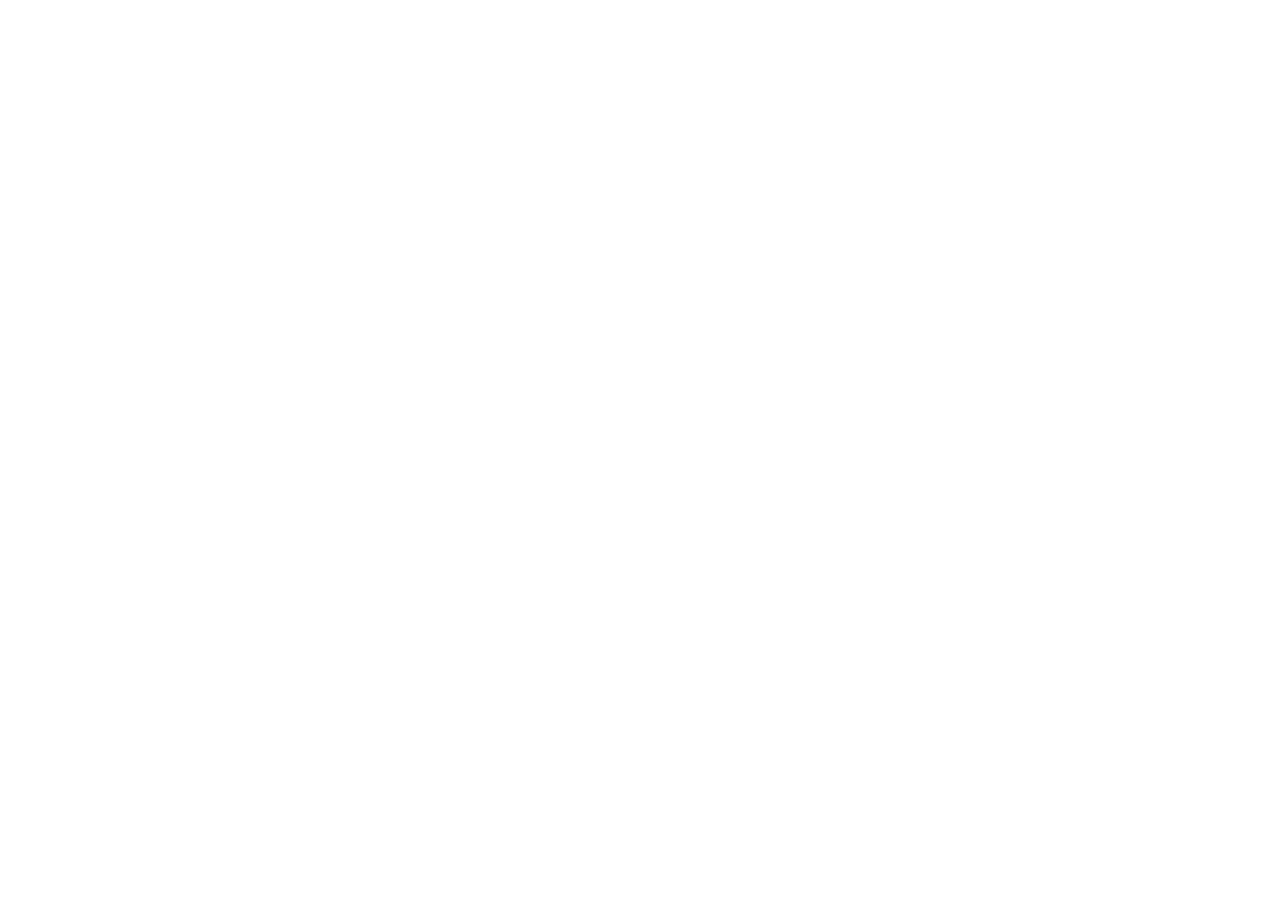
==== login.html @ 0737e5d2 "init project" ====
<!DOCTYPE html>
<html lang="en">
<head>
    <meta charset="UTF-8">
    <meta http-equiv="X-UA-Compatible" content="IE=edge">
    <meta name="viewport" content="width=S, initial-scale=1.0">
    <title>Document</title>
</head>
<body>
    
</body>
</html>
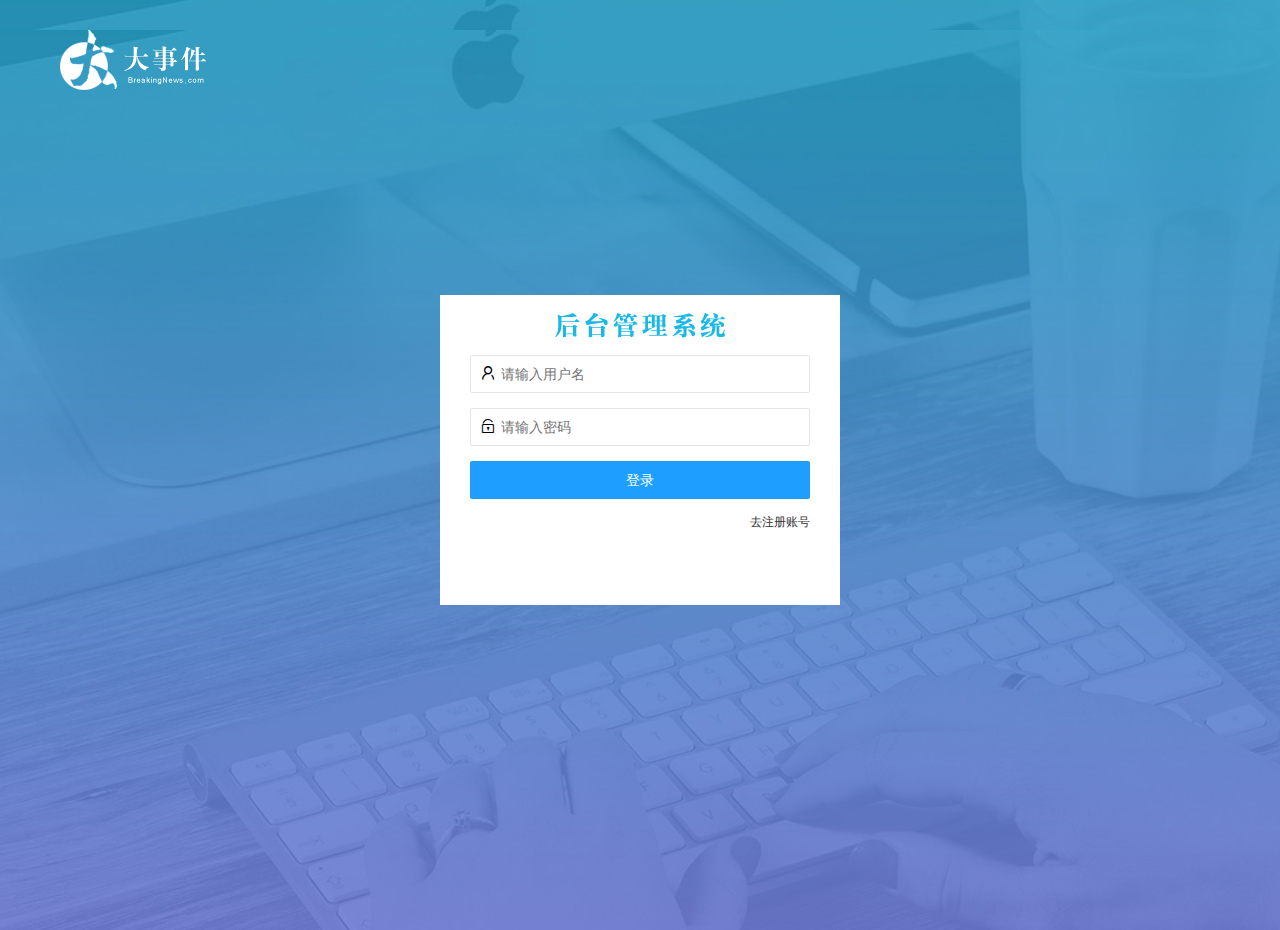
==== commit f4c2a663: "完成了登录和注册功能的开发" ====
--- a/login.html
+++ b/login.html
@@ -1,12 +1,101 @@
 <!DOCTYPE html>
 <html lang="en">
+
 <head>
     <meta charset="UTF-8">
     <meta http-equiv="X-UA-Compatible" content="IE=edge">
-    <meta name="viewport" content="width=S, initial-scale=1.0">
-    <title>Document</title>
+    <meta name="viewport" content="width=device-width, initial-scale=1.0">
+    <title>大事件-登录/注册</title>
+    <!-- 导入 layui 库 -->
+    <link rel="stylesheet" href="./assets/lib/layui/css/layui.css">
+    <link rel="stylesheet" href="./assets/css/login.css">
 </head>
+
 <body>
-    
+    <!-- logo 区域 -->
+    <div class="login">
+        <img src="./assets/images/logo.png">
+    </div>
+
+    <!-- 登录注册区域 -->
+    <div class="loginAndRegBox">
+        <div class="title-box"></div>
+        <!-- 登录 -->
+        <div class="login-box">
+            <form class="layui-form" id="form_login">
+
+                <!-- 用户名 -->
+                <div class="layui-form-item">
+                    <i class="layui-icon layui-icon-username"></i>   
+                    <input type="text" name="username" required lay-verify="required" placeholder="请输入用户名"
+                        autocomplete="off" class="layui-input">
+                </div>
+
+                <!-- 密码 -->
+                <div class="layui-form-item">
+                    <i class="layui-icon layui-icon-password"></i>   
+                    <input type="password" name="password" required lay-verify="required|pwd" placeholder="请输入密码"
+                        autocomplete="off" class="layui-input">
+                </div>
+
+                <!-- 按钮 -->
+                <div class="layui-form-item">
+                    <button class="layui-btn layui-btn-fluid layui-btn-normal" lay-submit>登录</button>
+                </div>
+
+                <div class="layui-form-item links">
+                    <a href="javascript:;" id="link_reg">去注册账号</a>
+                </div>
+            </form>
+
+        </div>
+        <!-- 注册 -->
+        <div class="reg-box">
+            <form class="layui-form" id="form_reg">
+
+                <!-- 用户名 -->
+                <div class="layui-form-item">
+                    <i class="layui-icon layui-icon-username"></i>   
+                    <input type="text" name="username" required lay-verify="required" placeholder="请输入用户名"
+                        autocomplete="off" class="layui-input">
+                </div>
+
+                <!-- 密码 -->
+                <div class="layui-form-item">
+                    <i class="layui-icon layui-icon-password"></i>   
+                    <input type="password" name="password" required lay-verify="required|pwd" placeholder="请输入密码"
+                        autocomplete="off" class="layui-input">
+                </div>
+
+                <!-- 再次确认密码 -->
+                <div class="layui-form-item">
+                    <i class="layui-icon layui-icon-password"></i>   
+                    <input type="password" name="repassword" required lay-verify="required|pwd|repwd" placeholder="再次确认密码"
+                        autocomplete="off" class="layui-input">
+                </div>
+
+                <!-- 按钮 -->
+                <div class="layui-form-item">
+                    <button class="layui-btn layui-btn-fluid layui-btn-normal" lay-submit>注册</button>
+                </div>
+
+                <div class="layui-form-item links">
+                    <a href="javascript:;" id="link_login">去登录</a>
+                </div>
+            </form>
+            
+
+            
+        </div>
+    </div>
+
+    <!-- 导入 layui.js -->
+    <script src="./assets/lib/layui/layui.all.js"></script>
+    <!-- 导入 jquery -->
+    <script src="./assets/lib/jquery.js"></script>
+    <script src="./assets/js/baseAPI.js"></script>
+    <!-- 导入 login.js -->
+    <script src="./assets/js/login.js"></script>
 </body>
+
 </html>--- a/assets/lib/layui/css/layui.css
+++ b/assets/lib/layui/css/layui.css
@@ -0,0 +1,2 @@
+/** layui-v2.5.5 MIT License By https://www.layui.com */
+ .layui-inline,img{display:inline-block;vertical-align:middle}h1,h2,h3,h4,h5,h6{font-weight:400}.layui-edge,.layui-header,.layui-inline,.layui-main{position:relative}.layui-body,.layui-edge,.layui-elip{overflow:hidden}.layui-btn,.layui-edge,.layui-inline,img{vertical-align:middle}.layui-btn,.layui-disabled,.layui-icon,.layui-unselect{-moz-user-select:none;-webkit-user-select:none;-ms-user-select:none}.layui-elip,.layui-form-checkbox span,.layui-form-pane .layui-form-label{text-overflow:ellipsis;white-space:nowrap}.layui-breadcrumb,.layui-tree-btnGroup{visibility:hidden}blockquote,body,button,dd,div,dl,dt,form,h1,h2,h3,h4,h5,h6,input,li,ol,p,pre,td,textarea,th,ul{margin:0;padding:0;-webkit-tap-highlight-color:rgba(0,0,0,0)}a:active,a:hover{outline:0}img{border:none}li{list-style:none}table{border-collapse:collapse;border-spacing:0}h4,h5,h6{font-size:100%}button,input,optgroup,option,select,textarea{font-family:inherit;font-size:inherit;font-style:inherit;font-weight:inherit;outline:0}pre{white-space:pre-wrap;white-space:-moz-pre-wrap;white-space:-pre-wrap;white-space:-o-pre-wrap;word-wrap:break-word}body{line-height:24px;font:14px Helvetica Neue,Helvetica,PingFang SC,Tahoma,Arial,sans-serif}hr{height:1px;margin:10px 0;border:0;clear:both}a{color:#333;text-decoration:none}a:hover{color:#777}a cite{font-style:normal;*cursor:pointer}.layui-border-box,.layui-border-box *{box-sizing:border-box}.layui-box,.layui-box *{box-sizing:content-box}.layui-clear{clear:both;*zoom:1}.layui-clear:after{content:'\20';clear:both;*zoom:1;display:block;height:0}.layui-inline{*display:inline;*zoom:1}.layui-edge{display:inline-block;width:0;height:0;border-width:6px;border-style:dashed;border-color:transparent}.layui-edge-top{top:-4px;border-bottom-color:#999;border-bottom-style:solid}.layui-edge-right{border-left-color:#999;border-left-style:solid}.layui-edge-bottom{top:2px;border-top-color:#999;border-top-style:solid}.layui-edge-left{border-right-color:#999;border-right-style:solid}.layui-disabled,.layui-disabled:hover{color:#d2d2d2!important;cursor:not-allowed!important}.layui-circle{border-radius:100%}.layui-show{display:block!important}.layui-hide{display:none!important}@font-face{font-family:layui-icon;src:url(../font/iconfont.eot?v=250);src:url(../font/iconfont.eot?v=250#iefix) format('embedded-opentype'),url(../font/iconfont.woff2?v=250) format('woff2'),url(../font/iconfont.woff?v=250) format('woff'),url(../font/iconfont.ttf?v=250) format('truetype'),url(../font/iconfont.svg?v=250#layui-icon) format('svg')}.layui-icon{font-family:layui-icon!important;font-size:16px;font-style:normal;-webkit-font-smoothing:antialiased;-moz-osx-font-smoothing:grayscale}.layui-icon-reply-fill:before{content:"\e611"}.layui-icon-set-fill:before{content:"\e614"}.layui-icon-menu-fill:before{content:"\e60f"}.layui-icon-search:before{content:"\e615"}.layui-icon-share:before{content:"\e641"}.layui-icon-set-sm:before{content:"\e620"}.layui-icon-engine:before{content:"\e628"}.layui-icon-close:before{content:"\1006"}.layui-icon-close-fill:before{content:"\1007"}.layui-icon-chart-screen:before{content:"\e629"}.layui-icon-star:before{content:"\e600"}.layui-icon-circle-dot:before{content:"\e617"}.layui-icon-chat:before{content:"\e606"}.layui-icon-release:before{content:"\e609"}.layui-icon-list:before{content:"\e60a"}.layui-icon-chart:before{content:"\e62c"}.layui-icon-ok-circle:before{content:"\1005"}.layui-icon-layim-theme:before{content:"\e61b"}.layui-icon-table:before{content:"\e62d"}.layui-icon-right:before{content:"\e602"}.layui-icon-left:before{content:"\e603"}.layui-icon-cart-simple:before{content:"\e698"}.layui-icon-face-cry:before{content:"\e69c"}.layui-icon-face-smile:before{content:"\e6af"}.layui-icon-survey:before{content:"\e6b2"}.layui-icon-tree:before{content:"\e62e"}.layui-icon-upload-circle:before{content:"\e62f"}.layui-icon-add-circle:before{content:"\e61f"}.layui-icon-download-circle:before{content:"\e601"}.layui-icon-templeate-1:before{content:"\e630"}.layui-icon-util:before{content:"\e631"}.layui-icon-face-surprised:before{content:"\e664"}.layui-icon-edit:before{content:"\e642"}.layui-icon-speaker:before{content:"\e645"}.layui-icon-down:before{content:"\e61a"}.layui-icon-file:before{content:"\e621"}.layui-icon-layouts:before{content:"\e632"}.layui-icon-rate-half:before{content:"\e6c9"}.layui-icon-add-circle-fine:before{content:"\e608"}.layui-icon-prev-circle:before{content:"\e633"}.layui-icon-read:before{content:"\e705"}.layui-icon-404:before{content:"\e61c"}.layui-icon-carousel:before{content:"\e634"}.layui-icon-help:before{content:"\e607"}.layui-icon-code-circle:before{content:"\e635"}.layui-icon-water:before{content:"\e636"}.layui-icon-username:before{content:"\e66f"}.layui-icon-find-fill:before{content:"\e670"}.layui-icon-about:before{content:"\e60b"}.layui-icon-location:before{content:"\e715"}.layui-icon-up:before{content:"\e619"}.layui-icon-pause:before{content:"\e651"}.layui-icon-date:before{content:"\e637"}.layui-icon-layim-uploadfile:before{content:"\e61d"}.layui-icon-delete:before{content:"\e640"}.layui-icon-play:before{content:"\e652"}.layui-icon-top:before{content:"\e604"}.layui-icon-friends:before{content:"\e612"}.layui-icon-refresh-3:before{content:"\e9aa"}.layui-icon-ok:before{content:"\e605"}.layui-icon-layer:before{content:"\e638"}.layui-icon-face-smile-fine:before{content:"\e60c"}.layui-icon-dollar:before{content:"\e659"}.layui-icon-group:before{content:"\e613"}.layui-icon-layim-download:before{content:"\e61e"}.layui-icon-picture-fine:before{content:"\e60d"}.layui-icon-link:before{content:"\e64c"}.layui-icon-diamond:before{content:"\e735"}.layui-icon-log:before{content:"\e60e"}.layui-icon-rate-solid:before{content:"\e67a"}.layui-icon-fonts-del:before{content:"\e64f"}.layui-icon-unlink:before{content:"\e64d"}.layui-icon-fonts-clear:before{content:"\e639"}.layui-icon-triangle-r:before{content:"\e623"}.layui-icon-circle:before{content:"\e63f"}.layui-icon-radio:before{content:"\e643"}.layui-icon-align-center:before{content:"\e647"}.layui-icon-align-right:before{content:"\e648"}.layui-icon-align-left:before{content:"\e649"}.layui-icon-loading-1:before{content:"\e63e"}.layui-icon-return:before{content:"\e65c"}.layui-icon-fonts-strong:before{content:"\e62b"}.layui-icon-upload:before{content:"\e67c"}.layui-icon-dialogue:before{content:"\e63a"}.layui-icon-video:before{content:"\e6ed"}.layui-icon-headset:before{content:"\e6fc"}.layui-icon-cellphone-fine:before{content:"\e63b"}.layui-icon-add-1:before{content:"\e654"}.layui-icon-face-smile-b:before{content:"\e650"}.layui-icon-fonts-html:before{content:"\e64b"}.layui-icon-form:before{content:"\e63c"}.layui-icon-cart:before{content:"\e657"}.layui-icon-camera-fill:before{content:"\e65d"}.layui-icon-tabs:before{content:"\e62a"}.layui-icon-fonts-code:before{content:"\e64e"}.layui-icon-fire:before{content:"\e756"}.layui-icon-set:before{content:"\e716"}.layui-icon-fonts-u:before{content:"\e646"}.layui-icon-triangle-d:before{content:"\e625"}.layui-icon-tips:before{content:"\e702"}.layui-icon-picture:before{content:"\e64a"}.layui-icon-more-vertical:before{content:"\e671"}.layui-icon-flag:before{content:"\e66c"}.layui-icon-loading:before{content:"\e63d"}.layui-icon-fonts-i:before{content:"\e644"}.layui-icon-refresh-1:before{content:"\e666"}.layui-icon-rmb:before{content:"\e65e"}.layui-icon-home:before{content:"\e68e"}.layui-icon-user:before{content:"\e770"}.layui-icon-notice:before{content:"\e667"}.layui-icon-login-weibo:before{content:"\e675"}.layui-icon-voice:before{content:"\e688"}.layui-icon-upload-drag:before{content:"\e681"}.layui-icon-login-qq:before{content:"\e676"}.layui-icon-snowflake:before{content:"\e6b1"}.layui-icon-file-b:before{content:"\e655"}.layui-icon-template:before{content:"\e663"}.layui-icon-auz:before{content:"\e672"}.layui-icon-console:before{content:"\e665"}.layui-icon-app:before{content:"\e653"}.layui-icon-prev:before{content:"\e65a"}.layui-icon-website:before{content:"\e7ae"}.layui-icon-next:before{content:"\e65b"}.layui-icon-component:before{content:"\e857"}.layui-icon-more:before{content:"\e65f"}.layui-icon-login-wechat:before{content:"\e677"}.layui-icon-shrink-right:before{content:"\e668"}.layui-icon-spread-left:before{content:"\e66b"}.layui-icon-camera:before{content:"\e660"}.layui-icon-note:before{content:"\e66e"}.layui-icon-refresh:before{content:"\e669"}.layui-icon-female:before{content:"\e661"}.layui-icon-male:before{content:"\e662"}.layui-icon-password:before{content:"\e673"}.layui-icon-senior:before{content:"\e674"}.layui-icon-theme:before{content:"\e66a"}.layui-icon-tread:before{content:"\e6c5"}.layui-icon-praise:before{content:"\e6c6"}.layui-icon-star-fill:before{content:"\e658"}.layui-icon-rate:before{content:"\e67b"}.layui-icon-template-1:before{content:"\e656"}.layui-icon-vercode:before{content:"\e679"}.layui-icon-cellphone:before{content:"\e678"}.layui-icon-screen-full:before{content:"\e622"}.layui-icon-screen-restore:before{content:"\e758"}.layui-icon-cols:before{content:"\e610"}.layui-icon-export:before{content:"\e67d"}.layui-icon-print:before{content:"\e66d"}.layui-icon-slider:before{content:"\e714"}.layui-icon-addition:before{content:"\e624"}.layui-icon-subtraction:before{content:"\e67e"}.layui-icon-service:before{content:"\e626"}.layui-icon-transfer:before{content:"\e691"}.layui-main{width:1140px;margin:0 auto}.layui-header{z-index:1000;height:60px}.layui-header a:hover{transition:all .5s;-webkit-transition:all .5s}.layui-side{position:fixed;left:0;top:0;bottom:0;z-index:999;width:200px;overflow-x:hidden}.layui-side-scroll{position:relative;width:220px;height:100%;overflow-x:hidden}.layui-body{position:absolute;left:200px;right:0;top:0;bottom:0;z-index:998;width:auto;overflow-y:auto;box-sizing:border-box}.layui-layout-body{overflow:hidden}.layui-layout-admin .layui-header{background-color:#23262E}.layui-layout-admin .layui-side{top:60px;width:200px;overflow-x:hidden}.layui-layout-admin .layui-body{position:fixed;top:60px;bottom:44px}.layui-layout-admin .layui-main{width:auto;margin:0 15px}.layui-layout-admin .layui-footer{position:fixed;left:200px;right:0;bottom:0;height:44px;line-height:44px;padding:0 15px;background-color:#eee}.layui-layout-admin .layui-logo{position:absolute;left:0;top:0;width:200px;height:100%;line-height:60px;text-align:center;color:#009688;font-size:16px}.layui-layout-admin .layui-header .layui-nav{background:0 0}.layui-layout-left{position:absolute!important;left:200px;top:0}.layui-layout-right{position:absolute!important;right:0;top:0}.layui-container{position:relative;margin:0 auto;padding:0 15px;box-sizing:border-box}.layui-fluid{position:relative;margin:0 auto;padding:0 15px}.layui-row:after,.layui-row:before{content:'';display:block;clear:both}.layui-col-lg1,.layui-col-lg10,.layui-col-lg11,.layui-col-lg12,.layui-col-lg2,.layui-col-lg3,.layui-col-lg4,.layui-col-lg5,.layui-col-lg6,.layui-col-lg7,.layui-col-lg8,.layui-col-lg9,.layui-col-md1,.layui-col-md10,.layui-col-md11,.layui-col-md12,.layui-col-md2,.layui-col-md3,.layui-col-md4,.layui-col-md5,.layui-col-md6,.layui-col-md7,.layui-col-md8,.layui-col-md9,.layui-col-sm1,.layui-col-sm10,.layui-col-sm11,.layui-col-sm12,.layui-col-sm2,.layui-col-sm3,.layui-col-sm4,.layui-col-sm5,.layui-col-sm6,.layui-col-sm7,.layui-col-sm8,.layui-col-sm9,.layui-col-xs1,.layui-col-xs10,.layui-col-xs11,.layui-col-xs12,.layui-col-xs2,.layui-col-xs3,.layui-col-xs4,.layui-col-xs5,.layui-col-xs6,.layui-col-xs7,.layui-col-xs8,.layui-col-xs9{position:relative;display:block;box-sizing:border-box}.layui-col-xs1,.layui-col-xs10,.layui-col-xs11,.layui-col-xs12,.layui-col-xs2,.layui-col-xs3,.layui-col-xs4,.layui-col-xs5,.layui-col-xs6,.layui-col-xs7,.layui-col-xs8,.layui-col-xs9{float:left}.layui-col-xs1{width:8.33333333%}.layui-col-xs2{width:16.66666667%}.layui-col-xs3{width:25%}.layui-col-xs4{width:33.33333333%}.layui-col-xs5{width:41.66666667%}.layui-col-xs6{width:50%}.layui-col-xs7{width:58.33333333%}.layui-col-xs8{width:66.66666667%}.layui-col-xs9{width:75%}.layui-col-xs10{width:83.33333333%}.layui-col-xs11{width:91.66666667%}.layui-col-xs12{width:100%}.layui-col-xs-offset1{margin-left:8.33333333%}.layui-col-xs-offset2{margin-left:16.66666667%}.layui-col-xs-offset3{margin-left:25%}.layui-col-xs-offset4{margin-left:33.33333333%}.layui-col-xs-offset5{margin-left:41.66666667%}.layui-col-xs-offset6{margin-left:50%}.layui-col-xs-offset7{margin-left:58.33333333%}.layui-col-xs-offset8{margin-left:66.66666667%}.layui-col-xs-offset9{margin-left:75%}.layui-col-xs-offset10{margin-left:83.33333333%}.layui-col-xs-offset11{margin-left:91.66666667%}.layui-col-xs-offset12{margin-left:100%}@media screen and (max-width:768px){.layui-hide-xs{display:none!important}.layui-show-xs-block{display:block!important}.layui-show-xs-inline{display:inline!important}.layui-show-xs-inline-block{display:inline-block!important}}@media screen and (min-width:768px){.layui-container{width:750px}.layui-hide-sm{display:none!important}.layui-show-sm-block{display:block!important}.layui-show-sm-inline{display:inline!important}.layui-show-sm-inline-block{display:inline-block!important}.layui-col-sm1,.layui-col-sm10,.layui-col-sm11,.layui-col-sm12,.layui-col-sm2,.layui-col-sm3,.layui-col-sm4,.layui-col-sm5,.layui-col-sm6,.layui-col-sm7,.layui-col-sm8,.layui-col-sm9{float:left}.layui-col-sm1{width:8.33333333%}.layui-col-sm2{width:16.66666667%}.layui-col-sm3{width:25%}.layui-col-sm4{width:33.33333333%}.layui-col-sm5{width:41.66666667%}.layui-col-sm6{width:50%}.layui-col-sm7{width:58.33333333%}.layui-col-sm8{width:66.66666667%}.layui-col-sm9{width:75%}.layui-col-sm10{width:83.33333333%}.layui-col-sm11{width:91.66666667%}.layui-col-sm12{width:100%}.layui-col-sm-offset1{margin-left:8.33333333%}.layui-col-sm-offset2{margin-left:16.66666667%}.layui-col-sm-offset3{margin-left:25%}.layui-col-sm-offset4{margin-left:33.33333333%}.layui-col-sm-offset5{margin-left:41.66666667%}.layui-col-sm-offset6{margin-left:50%}.layui-col-sm-offset7{margin-left:58.33333333%}.layui-col-sm-offset8{margin-left:66.66666667%}.layui-col-sm-offset9{margin-left:75%}.layui-col-sm-offset10{margin-left:83.33333333%}.layui-col-sm-offset11{margin-left:91.66666667%}.layui-col-sm-offset12{margin-left:100%}}@media screen and (min-width:992px){.layui-container{width:970px}.layui-hide-md{display:none!important}.layui-show-md-block{display:block!important}.layui-show-md-inline{display:inline!important}.layui-show-md-inline-block{display:inline-block!important}.layui-col-md1,.layui-col-md10,.layui-col-md11,.layui-col-md12,.layui-col-md2,.layui-col-md3,.layui-col-md4,.layui-col-md5,.layui-col-md6,.layui-col-md7,.layui-col-md8,.layui-col-md9{float:left}.layui-col-md1{width:8.33333333%}.layui-col-md2{width:16.66666667%}.layui-col-md3{width:25%}.layui-col-md4{width:33.33333333%}.layui-col-md5{width:41.66666667%}.layui-col-md6{width:50%}.layui-col-md7{width:58.33333333%}.layui-col-md8{width:66.66666667%}.layui-col-md9{width:75%}.layui-col-md10{width:83.33333333%}.layui-col-md11{width:91.66666667%}.layui-col-md12{width:100%}.layui-col-md-offset1{margin-left:8.33333333%}.layui-col-md-offset2{margin-left:16.66666667%}.layui-col-md-offset3{margin-left:25%}.layui-col-md-offset4{margin-left:33.33333333%}.layui-col-md-offset5{margin-left:41.66666667%}.layui-col-md-offset6{margin-left:50%}.layui-col-md-offset7{margin-left:58.33333333%}.layui-col-md-offset8{margin-left:66.66666667%}.layui-col-md-offset9{margin-left:75%}.layui-col-md-offset10{margin-left:83.33333333%}.layui-col-md-offset11{margin-left:91.66666667%}.layui-col-md-offset12{margin-left:100%}}@media screen and (min-width:1200px){.layui-container{width:1170px}.layui-hide-lg{display:none!important}.layui-show-lg-block{display:block!important}.layui-show-lg-inline{display:inline!important}.layui-show-lg-inline-block{display:inline-block!important}.layui-col-lg1,.layui-col-lg10,.layui-col-lg11,.layui-col-lg12,.layui-col-lg2,.layui-col-lg3,.layui-col-lg4,.layui-col-lg5,.layui-col-lg6,.layui-col-lg7,.layui-col-lg8,.layui-col-lg9{float:left}.layui-col-lg1{width:8.33333333%}.layui-col-lg2{width:16.66666667%}.layui-col-lg3{width:25%}.layui-col-lg4{width:33.33333333%}.layui-col-lg5{width:41.66666667%}.layui-col-lg6{width:50%}.layui-col-lg7{width:58.33333333%}.layui-col-lg8{width:66.66666667%}.layui-col-lg9{width:75%}.layui-col-lg10{width:83.33333333%}.layui-col-lg11{width:91.66666667%}.layui-col-lg12{width:100%}.layui-col-lg-offset1{margin-left:8.33333333%}.layui-col-lg-offset2{margin-left:16.66666667%}.layui-col-lg-offset3{margin-left:25%}.layui-col-lg-offset4{margin-left:33.33333333%}.layui-col-lg-offset5{margin-left:41.66666667%}.layui-col-lg-offset6{margin-left:50%}.layui-col-lg-offset7{margin-left:58.33333333%}.layui-col-lg-offset8{margin-left:66.66666667%}.layui-col-lg-offset9{margin-left:75%}.layui-col-lg-offset10{margin-left:83.33333333%}.layui-col-lg-offset11{margin-left:91.66666667%}.layui-col-lg-offset12{margin-left:100%}}.layui-col-space1{margin:-.5px}.layui-col-space1>*{padding:.5px}.layui-col-space3{margin:-1.5px}.layui-col-space3>*{padding:1.5px}.layui-col-space5{margin:-2.5px}.layui-col-space5>*{padding:2.5px}.layui-col-space8{margin:-3.5px}.layui-col-space8>*{padding:3.5px}.layui-col-space10{margin:-5px}.layui-col-space10>*{padding:5px}.layui-col-space12{margin:-6px}.layui-col-space12>*{padding:6px}.layui-col-space15{margin:-7.5px}.layui-col-space15>*{padding:7.5px}.layui-col-space18{margin:-9px}.layui-col-space18>*{padding:9px}.layui-col-space20{margin:-10px}.layui-col-space20>*{padding:10px}.layui-col-space22{margin:-11px}.layui-col-space22>*{padding:11px}.layui-col-space25{margin:-12.5px}.layui-col-space25>*{padding:12.5px}.layui-col-space30{margin:-15px}.layui-col-space30>*{padding:15px}.layui-btn,.layui-input,.layui-select,.layui-textarea,.layui-upload-button{outline:0;-webkit-appearance:none;transition:all .3s;-webkit-transition:all .3s;box-sizing:border-box}.layui-elem-quote{margin-bottom:10px;padding:15px;line-height:22px;border-left:5px solid #009688;border-radius:0 2px 2px 0;background-color:#f2f2f2}.layui-quote-nm{border-style:solid;border-width:1px 1px 1px 5px;background:0 0}.layui-elem-field{margin-bottom:10px;padding:0;border-width:1px;border-style:solid}.layui-elem-field legend{margin-left:20px;padding:0 10px;font-size:20px;font-weight:300}.layui-field-title{margin:10px 0 20px;border-width:1px 0 0}.layui-field-box{padding:10px 15px}.layui-field-title .layui-field-box{padding:10px 0}.layui-progress{position:relative;height:6px;border-radius:20px;background-color:#e2e2e2}.layui-progress-bar{position:absolute;left:0;top:0;width:0;max-width:100%;height:6px;border-radius:20px;text-align:right;background-color:#5FB878;transition:all .3s;-webkit-transition:all .3s}.layui-progress-big,.layui-progress-big .layui-progress-bar{height:18px;line-height:18px}.layui-progress-text{position:relative;top:-20px;line-height:18px;font-size:12px;color:#666}.layui-progress-big .layui-progress-text{position:static;padding:0 10px;color:#fff}.layui-collapse{border-width:1px;border-style:solid;border-radius:2px}.layui-colla-content,.layui-colla-item{border-top-width:1px;border-top-style:solid}.layui-colla-item:first-child{border-top:none}.layui-colla-title{position:relative;height:42px;line-height:42px;padding:0 15px 0 35px;color:#333;background-color:#f2f2f2;cursor:pointer;font-size:14px;overflow:hidden}.layui-colla-content{display:none;padding:10px 15px;line-height:22px;color:#666}.layui-colla-icon{position:absolute;left:15px;top:0;font-size:14px}.layui-card{margin-bottom:15px;border-radius:2px;background-color:#fff;box-shadow:0 1px 2px 0 rgba(0,0,0,.05)}.layui-card:last-child{margin-bottom:0}.layui-card-header{position:relative;height:42px;line-height:42px;padding:0 15px;border-bottom:1px solid #f6f6f6;color:#333;border-radius:2px 2px 0 0;font-size:14px}.layui-bg-black,.layui-bg-blue,.layui-bg-cyan,.layui-bg-green,.layui-bg-orange,.layui-bg-red{color:#fff!important}.layui-card-body{position:relative;padding:10px 15px;line-height:24px}.layui-card-body[pad15]{padding:15px}.layui-card-body[pad20]{padding:20px}.layui-card-body .layui-table{margin:5px 0}.layui-card .layui-tab{margin:0}.layui-panel-window{position:relative;padding:15px;border-radius:0;border-top:5px solid #E6E6E6;background-color:#fff}.layui-auxiliar-moving{position:fixed;left:0;right:0;top:0;bottom:0;width:100%;height:100%;background:0 0;z-index:9999999999}.layui-form-label,.layui-form-mid,.layui-form-select,.layui-input-block,.layui-input-inline,.layui-textarea{position:relative}.layui-bg-red{background-color:#FF5722!important}.layui-bg-orange{background-color:#FFB800!important}.layui-bg-green{background-color:#009688!important}.layui-bg-cyan{background-color:#2F4056!important}.layui-bg-blue{background-color:#1E9FFF!important}.layui-bg-black{background-color:#393D49!important}.layui-bg-gray{background-color:#eee!important;color:#666!important}.layui-badge-rim,.layui-colla-content,.layui-colla-item,.layui-collapse,.layui-elem-field,.layui-form-pane .layui-form-item[pane],.layui-form-pane .layui-form-label,.layui-input,.layui-layedit,.layui-layedit-tool,.layui-quote-nm,.layui-select,.layui-tab-bar,.layui-tab-card,.layui-tab-title,.layui-tab-title .layui-this:after,.layui-textarea{border-color:#e6e6e6}.layui-timeline-item:before,hr{background-color:#e6e6e6}.layui-text{line-height:22px;font-size:14px;color:#666}.layui-text h1,.layui-text h2,.layui-text h3{font-weight:500;color:#333}.layui-text h1{font-size:30px}.layui-text h2{font-size:24px}.layui-text h3{font-size:18px}.layui-text a:not(.layui-btn){color:#01AAED}.layui-text a:not(.layui-btn):hover{text-decoration:underline}.layui-text ul{padding:5px 0 5px 15px}.layui-text ul li{margin-top:5px;list-style-type:disc}.layui-text em,.layui-word-aux{color:#999!important;padding:0 5px!important}.layui-btn{display:inline-block;height:38px;line-height:38px;padding:0 18px;background-color:#009688;color:#fff;white-space:nowrap;text-align:center;font-size:14px;border:none;border-radius:2px;cursor:pointer}.layui-btn:hover{opacity:.8;filter:alpha(opacity=80);color:#fff}.layui-btn:active{opacity:1;filter:alpha(opacity=100)}.layui-btn+.layui-btn{margin-left:10px}.layui-btn-container{font-size:0}.layui-btn-container .layui-btn{margin-right:10px;margin-bottom:10px}.layui-btn-container .layui-btn+.layui-btn{margin-left:0}.layui-table .layui-btn-container .layui-btn{margin-bottom:9px}.layui-btn-radius{border-radius:100px}.layui-btn .layui-icon{margin-right:3px;font-size:18px;vertical-align:bottom;vertical-align:middle\9}.layui-btn-primary{border:1px solid #C9C9C9;background-color:#fff;color:#555}.layui-btn-primary:hover{border-color:#009688;color:#333}.layui-btn-normal{background-color:#1E9FFF}.layui-btn-warm{background-color:#FFB800}.layui-btn-danger{background-color:#FF5722}.layui-btn-checked{background-color:#5FB878}.layui-btn-disabled,.layui-btn-disabled:active,.layui-btn-disabled:hover{border:1px solid #e6e6e6;background-color:#FBFBFB;color:#C9C9C9;cursor:not-allowed;opacity:1}.layui-btn-lg{height:44px;line-height:44px;padding:0 25px;font-size:16px}.layui-btn-sm{height:30px;line-height:30px;padding:0 10px;font-size:12px}.layui-btn-sm i{font-size:16px!important}.layui-btn-xs{height:22px;line-height:22px;padding:0 5px;font-size:12px}.layui-btn-xs i{font-size:14px!important}.layui-btn-group{display:inline-block;vertical-align:middle;font-size:0}.layui-btn-group .layui-btn{margin-left:0!important;margin-right:0!important;border-left:1px solid rgba(255,255,255,.5);border-radius:0}.layui-btn-group .layui-btn-primary{border-left:none}.layui-btn-group .layui-btn-primary:hover{border-color:#C9C9C9;color:#009688}.layui-btn-group .layui-btn:first-child{border-left:none;border-radius:2px 0 0 2px}.layui-btn-group .layui-btn-primary:first-child{border-left:1px solid #c9c9c9}.layui-btn-group .layui-btn:last-child{border-radius:0 2px 2px 0}.layui-btn-group .layui-btn+.layui-btn{margin-left:0}.layui-btn-group+.layui-btn-group{margin-left:10px}.layui-btn-fluid{width:100%}.layui-input,.layui-select,.layui-textarea{height:38px;line-height:1.3;line-height:38px\9;border-width:1px;border-style:solid;background-color:#fff;border-radius:2px}.layui-input::-webkit-input-placeholder,.layui-select::-webkit-input-placeholder,.layui-textarea::-webkit-input-placeholder{line-height:1.3}.layui-input,.layui-textarea{display:block;width:100%;padding-left:10px}.layui-input:hover,.layui-textarea:hover{border-color:#D2D2D2!important}.layui-input:focus,.layui-textarea:focus{border-color:#C9C9C9!important}.layui-textarea{min-height:100px;height:auto;line-height:20px;padding:6px 10px;resize:vertical}.layui-select{padding:0 10px}.layui-form input[type=checkbox],.layui-form input[type=radio],.layui-form select{display:none}.layui-form [lay-ignore]{display:initial}.layui-form-item{margin-bottom:15px;clear:both;*zoom:1}.layui-form-item:after{content:'\20';clear:both;*zoom:1;display:block;height:0}.layui-form-label{float:left;display:block;padding:9px 15px;width:80px;font-weight:400;line-height:20px;text-align:right}.layui-form-label-col{display:block;float:none;padding:9px 0;line-height:20px;text-align:left}.layui-form-item .layui-inline{margin-bottom:5px;margin-right:10px}.layui-input-block{margin-left:110px;min-height:36px}.layui-input-inline{display:inline-block;vertical-align:middle}.layui-form-item .layui-input-inline{float:left;width:190px;margin-right:10px}.layui-form-text .layui-input-inline{width:auto}.layui-form-mid{float:left;display:block;padding:9px 0!important;line-height:20px;margin-right:10px}.layui-form-danger+.layui-form-select .layui-input,.layui-form-danger:focus{border-color:#FF5722!important}.layui-form-select .layui-input{padding-right:30px;cursor:pointer}.layui-form-select .layui-edge{position:absolute;right:10px;top:50%;margin-top:-3px;cursor:pointer;border-width:6px;border-top-color:#c2c2c2;border-top-style:solid;transition:all .3s;-webkit-transition:all .3s}.layui-form-select dl{display:none;position:absolute;left:0;top:42px;padding:5px 0;z-index:899;min-width:100%;border:1px solid #d2d2d2;max-height:300px;overflow-y:auto;background-color:#fff;border-radius:2px;box-shadow:0 2px 4px rgba(0,0,0,.12);box-sizing:border-box}.layui-form-select dl dd,.layui-form-select dl dt{padding:0 10px;line-height:36px;white-space:nowrap;overflow:hidden;text-overflow:ellipsis}.layui-form-select dl dt{font-size:12px;color:#999}.layui-form-select dl dd{cursor:pointer}.layui-form-select dl dd:hover{background-color:#f2f2f2;-webkit-transition:.5s all;transition:.5s all}.layui-form-select .layui-select-group dd{padding-left:20px}.layui-form-select dl dd.layui-select-tips{padding-left:10px!important;color:#999}.layui-form-select dl dd.layui-this{background-color:#5FB878;color:#fff}.layui-form-checkbox,.layui-form-select dl dd.layui-disabled{background-color:#fff}.layui-form-selected dl{display:block}.layui-form-checkbox,.layui-form-checkbox *,.layui-form-switch{display:inline-block;vertical-align:middle}.layui-form-selected .layui-edge{margin-top:-9px;-webkit-transform:rotate(180deg);transform:rotate(180deg);margin-top:-3px\9}:root .layui-form-selected .layui-edge{margin-top:-9px\0/IE9}.layui-form-selectup dl{top:auto;bottom:42px}.layui-select-none{margin:5px 0;text-align:center;color:#999}.layui-select-disabled .layui-disabled{border-color:#eee!important}.layui-select-disabled .layui-edge{border-top-color:#d2d2d2}.layui-form-checkbox{position:relative;height:30px;line-height:30px;margin-right:10px;padding-right:30px;cursor:pointer;font-size:0;-webkit-transition:.1s linear;transition:.1s linear;box-sizing:border-box}.layui-form-checkbox span{padding:0 10px;height:100%;font-size:14px;border-radius:2px 0 0 2px;background-color:#d2d2d2;color:#fff;overflow:hidden}.layui-form-checkbox:hover span{background-color:#c2c2c2}.layui-form-checkbox i{position:absolute;right:0;top:0;width:30px;height:28px;border:1px solid #d2d2d2;border-left:none;border-radius:0 2px 2px 0;color:#fff;font-size:20px;text-align:center}.layui-form-checkbox:hover i{border-color:#c2c2c2;color:#c2c2c2}.layui-form-checked,.layui-form-checked:hover{border-color:#5FB878}.layui-form-checked span,.layui-form-checked:hover span{background-color:#5FB878}.layui-form-checked i,.layui-form-checked:hover i{color:#5FB878}.layui-form-item .layui-form-checkbox{margin-top:4px}.layui-form-checkbox[lay-skin=primary]{height:auto!important;line-height:normal!important;min-width:18px;min-height:18px;border:none!important;margin-right:0;padding-left:28px;padding-right:0;background:0 0}.layui-form-checkbox[lay-skin=primary] span{padding-left:0;padding-right:15px;line-height:18px;background:0 0;color:#666}.layui-form-checkbox[lay-skin=primary] i{right:auto;left:0;width:16px;height:16px;line-height:16px;border:1px solid #d2d2d2;font-size:12px;border-radius:2px;background-color:#fff;-webkit-transition:.1s linear;transition:.1s linear}.layui-form-checkbox[lay-skin=primary]:hover i{border-color:#5FB878;color:#fff}.layui-form-checked[lay-skin=primary] i{border-color:#5FB878!important;background-color:#5FB878;color:#fff}.layui-checkbox-disbaled[lay-skin=primary] span{background:0 0!important;color:#c2c2c2}.layui-checkbox-disbaled[lay-skin=primary]:hover i{border-color:#d2d2d2}.layui-form-item .layui-form-checkbox[lay-skin=primary]{margin-top:10px}.layui-form-switch{position:relative;height:22px;line-height:22px;min-width:35px;padding:0 5px;margin-top:8px;border:1px solid #d2d2d2;border-radius:20px;cursor:pointer;background-color:#fff;-webkit-transition:.1s linear;transition:.1s linear}.layui-form-switch i{position:absolute;left:5px;top:3px;width:16px;height:16px;border-radius:20px;background-color:#d2d2d2;-webkit-transition:.1s linear;transition:.1s linear}.layui-form-switch em{position:relative;top:0;width:25px;margin-left:21px;padding:0!important;text-align:center!important;color:#999!important;font-style:normal!important;font-size:12px}.layui-form-onswitch{border-color:#5FB878;background-color:#5FB878}.layui-checkbox-disbaled,.layui-checkbox-disbaled i{border-color:#e2e2e2!important}.layui-form-onswitch i{left:100%;margin-left:-21px;background-color:#fff}.layui-form-onswitch em{margin-left:5px;margin-right:21px;color:#fff!important}.layui-checkbox-disbaled span{background-color:#e2e2e2!important}.layui-checkbox-disbaled:hover i{color:#fff!important}[lay-radio]{display:none}.layui-form-radio,.layui-form-radio *{display:inline-block;vertical-align:middle}.layui-form-radio{line-height:28px;margin:6px 10px 0 0;padding-right:10px;cursor:pointer;font-size:0}.layui-form-radio *{font-size:14px}.layui-form-radio>i{margin-right:8px;font-size:22px;color:#c2c2c2}.layui-form-radio>i:hover,.layui-form-radioed>i{color:#5FB878}.layui-radio-disbaled>i{color:#e2e2e2!important}.layui-form-pane .layui-form-label{width:110px;padding:8px 15px;height:38px;line-height:20px;border-width:1px;border-style:solid;border-radius:2px 0 0 2px;text-align:center;background-color:#FBFBFB;overflow:hidden;box-sizing:border-box}.layui-form-pane .layui-input-inline{margin-left:-1px}.layui-form-pane .layui-input-block{margin-left:110px;left:-1px}.layui-form-pane .layui-input{border-radius:0 2px 2px 0}.layui-form-pane .layui-form-text .layui-form-label{float:none;width:100%;border-radius:2px;box-sizing:border-box;text-align:left}.layui-form-pane .layui-form-text .layui-input-inline{display:block;margin:0;top:-1px;clear:both}.layui-form-pane .layui-form-text .layui-input-block{margin:0;left:0;top:-1px}.layui-form-pane .layui-form-text .layui-textarea{min-height:100px;border-radius:0 0 2px 2px}.layui-form-pane .layui-form-checkbox{margin:4px 0 4px 10px}.layui-form-pane .layui-form-radio,.layui-form-pane .layui-form-switch{margin-top:6px;margin-left:10px}.layui-form-pane .layui-form-item[pane]{position:relative;border-width:1px;border-style:solid}.layui-form-pane .layui-form-item[pane] .layui-form-label{position:absolute;left:0;top:0;height:100%;border-width:0 1px 0 0}.layui-form-pane .layui-form-item[pane] .layui-input-inline{margin-left:110px}@media screen and (max-width:450px){.layui-form-item .layui-form-label{text-overflow:ellipsis;overflow:hidden;white-space:nowrap}.layui-form-item .layui-inline{display:block;margin-right:0;margin-bottom:20px;clear:both}.layui-form-item .layui-inline:after{content:'\20';clear:both;display:block;height:0}.layui-form-item .layui-input-inline{display:block;float:none;left:-3px;width:auto;margin:0 0 10px 112px}.layui-form-item .layui-input-inline+.layui-form-mid{margin-left:110px;top:-5px;padding:0}.layui-form-item .layui-form-checkbox{margin-right:5px;margin-bottom:5px}}.layui-layedit{border-width:1px;border-style:solid;border-radius:2px}.layui-layedit-tool{padding:3px 5px;border-bottom-width:1px;border-bottom-style:solid;font-size:0}.layedit-tool-fixed{position:fixed;top:0;border-top:1px solid #e2e2e2}.layui-layedit-tool .layedit-tool-mid,.layui-layedit-tool .layui-icon{display:inline-block;vertical-align:middle;text-align:center;font-size:14px}.layui-layedit-tool .layui-icon{position:relative;width:32px;height:30px;line-height:30px;margin:3px 5px;color:#777;cursor:pointer;border-radius:2px}.layui-layedit-tool .layui-icon:hover{color:#393D49}.layui-layedit-tool .layui-icon:active{color:#000}.layui-layedit-tool .layedit-tool-active{background-color:#e2e2e2;color:#000}.layui-layedit-tool .layui-disabled,.layui-layedit-tool .layui-disabled:hover{color:#d2d2d2;cursor:not-allowed}.layui-layedit-tool .layedit-tool-mid{width:1px;height:18px;margin:0 10px;background-color:#d2d2d2}.layedit-tool-html{width:50px!important;font-size:30px!important}.layedit-tool-b,.layedit-tool-code,.layedit-tool-help{font-size:16px!important}.layedit-tool-d,.layedit-tool-face,.layedit-tool-image,.layedit-tool-unlink{font-size:18px!important}.layedit-tool-image input{position:absolute;font-size:0;left:0;top:0;width:100%;height:100%;opacity:.01;filter:Alpha(opacity=1);cursor:pointer}.layui-layedit-iframe iframe{display:block;width:100%}#LAY_layedit_code{overflow:hidden}.layui-laypage{display:inline-block;*display:inline;*zoom:1;vertical-align:middle;margin:10px 0;font-size:0}.layui-laypage>a:first-child,.layui-laypage>a:first-child em{border-radius:2px 0 0 2px}.layui-laypage>a:last-child,.layui-laypage>a:last-child em{border-radius:0 2px 2px 0}.layui-laypage>:first-child{margin-left:0!important}.layui-laypage>:last-child{margin-right:0!important}.layui-laypage a,.layui-laypage button,.layui-laypage input,.layui-laypage select,.layui-laypage span{border:1px solid #e2e2e2}.layui-laypage a,.layui-laypage span{display:inline-block;*display:inline;*zoom:1;vertical-align:middle;padding:0 15px;height:28px;line-height:28px;margin:0 -1px 5px 0;background-color:#fff;color:#333;font-size:12px}.layui-flow-more a *,.layui-laypage input,.layui-table-view select[lay-ignore]{display:inline-block}.layui-laypage a:hover{color:#009688}.layui-laypage em{font-style:normal}.layui-laypage .layui-laypage-spr{color:#999;font-weight:700}.layui-laypage a{text-decoration:none}.layui-laypage .layui-laypage-curr{position:relative}.layui-laypage .layui-laypage-curr em{position:relative;color:#fff}.layui-laypage .layui-laypage-curr .layui-laypage-em{position:absolute;left:-1px;top:-1px;padding:1px;width:100%;height:100%;background-color:#009688}.layui-laypage-em{border-radius:2px}.layui-laypage-next em,.layui-laypage-prev em{font-family:Sim sun;font-size:16px}.layui-laypage .layui-laypage-count,.layui-laypage .layui-laypage-limits,.layui-laypage .layui-laypage-refresh,.layui-laypage .layui-laypage-skip{margin-left:10px;margin-right:10px;padding:0;border:none}.layui-laypage .layui-laypage-limits,.layui-laypage .layui-laypage-refresh{vertical-align:top}.layui-laypage .layui-laypage-refresh i{font-size:18px;cursor:pointer}.layui-laypage select{height:22px;padding:3px;border-radius:2px;cursor:pointer}.layui-laypage .layui-laypage-skip{height:30px;line-height:30px;color:#999}.layui-laypage button,.layui-laypage input{height:30px;line-height:30px;border-radius:2px;vertical-align:top;background-color:#fff;box-sizing:border-box}.layui-laypage input{width:40px;margin:0 10px;padding:0 3px;text-align:center}.layui-laypage input:focus,.layui-laypage select:focus{border-color:#009688!important}.layui-laypage button{margin-left:10px;padding:0 10px;cursor:pointer}.layui-table,.layui-table-view{margin:10px 0}.layui-flow-more{margin:10px 0;text-align:center;color:#999;font-size:14px}.layui-flow-more a{height:32px;line-height:32px}.layui-flow-more a *{vertical-align:top}.layui-flow-more a cite{padding:0 20px;border-radius:3px;background-color:#eee;color:#333;font-style:normal}.layui-flow-more a cite:hover{opacity:.8}.layui-flow-more a i{font-size:30px;color:#737383}.layui-table{width:100%;background-color:#fff;color:#666}.layui-table tr{transition:all .3s;-webkit-transition:all .3s}.layui-table th{text-align:left;font-weight:400}.layui-table tbody tr:hover,.layui-table thead tr,.layui-table-click,.layui-table-header,.layui-table-hover,.layui-table-mend,.layui-table-patch,.layui-table-tool,.layui-table-total,.layui-table-total tr,.layui-table[lay-even] tr:nth-child(even){background-color:#f2f2f2}.layui-table td,.layui-table th,.layui-table-col-set,.layui-table-fixed-r,.layui-table-grid-down,.layui-table-header,.layui-table-page,.layui-table-tips-main,.layui-table-tool,.layui-table-total,.layui-table-view,.layui-table[lay-skin=line],.layui-table[lay-skin=row]{border-width:1px;border-style:solid;border-color:#e6e6e6}.layui-table td,.layui-table th{position:relative;padding:9px 15px;min-height:20px;line-height:20px;font-size:14px}.layui-table[lay-skin=line] td,.layui-table[lay-skin=line] th{border-width:0 0 1px}.layui-table[lay-skin=row] td,.layui-table[lay-skin=row] th{border-width:0 1px 0 0}.layui-table[lay-skin=nob] td,.layui-table[lay-skin=nob] th{border:none}.layui-table img{max-width:100px}.layui-table[lay-size=lg] td,.layui-table[lay-size=lg] th{padding:15px 30px}.layui-table-view .layui-table[lay-size=lg] .layui-table-cell{height:40px;line-height:40px}.layui-table[lay-size=sm] td,.layui-table[lay-size=sm] th{font-size:12px;padding:5px 10px}.layui-table-view .layui-table[lay-size=sm] .layui-table-cell{height:20px;line-height:20px}.layui-table[lay-data]{display:none}.layui-table-box{position:relative;overflow:hidden}.layui-table-view .layui-table{position:relative;width:auto;margin:0}.layui-table-view .layui-table[lay-skin=line]{border-width:0 1px 0 0}.layui-table-view .layui-table[lay-skin=row]{border-width:0 0 1px}.layui-table-view .layui-table td,.layui-table-view .layui-table th{padding:5px 0;border-top:none;border-left:none}.layui-table-view .layui-table th.layui-unselect .layui-table-cell span{cursor:pointer}.layui-table-view .layui-table td{cursor:default}.layui-table-view .layui-table td[data-edit=text]{cursor:text}.layui-table-view .layui-form-checkbox[lay-skin=primary] i{width:18px;height:18px}.layui-table-view .layui-form-radio{line-height:0;padding:0}.layui-table-view .layui-form-radio>i{margin:0;font-size:20px}.layui-table-init{position:absolute;left:0;top:0;width:100%;height:100%;text-align:center;z-index:110}.layui-table-init .layui-icon{position:absolute;left:50%;top:50%;margin:-15px 0 0 -15px;font-size:30px;color:#c2c2c2}.layui-table-header{border-width:0 0 1px;overflow:hidden}.layui-table-header .layui-table{margin-bottom:-1px}.layui-table-tool .layui-inline[lay-event]{position:relative;width:26px;height:26px;padding:5px;line-height:16px;margin-right:10px;text-align:center;color:#333;border:1px solid #ccc;cursor:pointer;-webkit-transition:.5s all;transition:.5s all}.layui-table-tool .layui-inline[lay-event]:hover{border:1px solid #999}.layui-table-tool-temp{padding-right:120px}.layui-table-tool-self{position:absolute;right:17px;top:10px}.layui-table-tool .layui-table-tool-self .layui-inline[lay-event]{margin:0 0 0 10px}.layui-table-tool-panel{position:absolute;top:29px;left:-1px;padding:5px 0;min-width:150px;min-height:40px;border:1px solid #d2d2d2;text-align:left;overflow-y:auto;background-color:#fff;box-shadow:0 2px 4px rgba(0,0,0,.12)}.layui-table-cell,.layui-table-tool-panel li{overflow:hidden;text-overflow:ellipsis;white-space:nowrap}.layui-table-tool-panel li{padding:0 10px;line-height:30px;-webkit-transition:.5s all;transition:.5s all}.layui-table-tool-panel li .layui-form-checkbox[lay-skin=primary]{width:100%;padding-left:28px}.layui-table-tool-panel li:hover{background-color:#f2f2f2}.layui-table-tool-panel li .layui-form-checkbox[lay-skin=primary] i{position:absolute;left:0;top:0}.layui-table-tool-panel li .layui-form-checkbox[lay-skin=primary] span{padding:0}.layui-table-tool .layui-table-tool-self .layui-table-tool-panel{left:auto;right:-1px}.layui-table-col-set{position:absolute;right:0;top:0;width:20px;height:100%;border-width:0 0 0 1px;background-color:#fff}.layui-table-sort{width:10px;height:20px;margin-left:5px;cursor:pointer!important}.layui-table-sort .layui-edge{position:absolute;left:5px;border-width:5px}.layui-table-sort .layui-table-sort-asc{top:3px;border-top:none;border-bottom-style:solid;border-bottom-color:#b2b2b2}.layui-table-sort .layui-table-sort-asc:hover{border-bottom-color:#666}.layui-table-sort .layui-table-sort-desc{bottom:5px;border-bottom:none;border-top-style:solid;border-top-color:#b2b2b2}.layui-table-sort .layui-table-sort-desc:hover{border-top-color:#666}.layui-table-sort[lay-sort=asc] .layui-table-sort-asc{border-bottom-color:#000}.layui-table-sort[lay-sort=desc] .layui-table-sort-desc{border-top-color:#000}.layui-table-cell{height:28px;line-height:28px;padding:0 15px;position:relative;box-sizing:border-box}.layui-table-cell .layui-form-checkbox[lay-skin=primary]{top:-1px;padding:0}.layui-table-cell .layui-table-link{color:#01AAED}.laytable-cell-checkbox,.laytable-cell-numbers,.laytable-cell-radio,.laytable-cell-space{padding:0;text-align:center}.layui-table-body{position:relative;overflow:auto;margin-right:-1px;margin-bottom:-1px}.layui-table-body .layui-none{line-height:26px;padding:15px;text-align:center;color:#999}.layui-table-fixed{position:absolute;left:0;top:0;z-index:101}.layui-table-fixed .layui-table-body{overflow:hidden}.layui-table-fixed-l{box-shadow:0 -1px 8px rgba(0,0,0,.08)}.layui-table-fixed-r{left:auto;right:-1px;border-width:0 0 0 1px;box-shadow:-1px 0 8px rgba(0,0,0,.08)}.layui-table-fixed-r .layui-table-header{position:relative;overflow:visible}.layui-table-mend{position:absolute;right:-49px;top:0;height:100%;width:50px}.layui-table-tool{position:relative;z-index:890;width:100%;min-height:50px;line-height:30px;padding:10px 15px;border-width:0 0 1px}.layui-table-tool .layui-btn-container{margin-bottom:-10px}.layui-table-page,.layui-table-total{border-width:1px 0 0;margin-bottom:-1px;overflow:hidden}.layui-table-page{position:relative;width:100%;padding:7px 7px 0;height:41px;font-size:12px;white-space:nowrap}.layui-table-page>div{height:26px}.layui-table-page .layui-laypage{margin:0}.layui-table-page .layui-laypage a,.layui-table-page .layui-laypage span{height:26px;line-height:26px;margin-bottom:10px;border:none;background:0 0}.layui-table-page .layui-laypage a,.layui-table-page .layui-laypage span.layui-laypage-curr{padding:0 12px}.layui-table-page .layui-laypage span{margin-left:0;padding:0}.layui-table-page .layui-laypage .layui-laypage-prev{margin-left:-7px!important}.layui-table-page .layui-laypage .layui-laypage-curr .layui-laypage-em{left:0;top:0;padding:0}.layui-table-page .layui-laypage button,.layui-table-page .layui-laypage input{height:26px;line-height:26px}.layui-table-page .layui-laypage input{width:40px}.layui-table-page .layui-laypage button{padding:0 10px}.layui-table-page select{height:18px}.layui-table-patch .layui-table-cell{padding:0;width:30px}.layui-table-edit{position:absolute;left:0;top:0;width:100%;height:100%;padding:0 14px 1px;border-radius:0;box-shadow:1px 1px 20px rgba(0,0,0,.15)}.layui-table-edit:focus{border-color:#5FB878!important}select.layui-table-edit{padding:0 0 0 10px;border-color:#C9C9C9}.layui-table-view .layui-form-checkbox,.layui-table-view .layui-form-radio,.layui-table-view .layui-form-switch{top:0;margin:0;box-sizing:content-box}.layui-table-view .layui-form-checkbox{top:-1px;height:26px;line-height:26px}.layui-table-view .layui-form-checkbox i{height:26px}.layui-table-grid .layui-table-cell{overflow:visible}.layui-table-grid-down{position:absolute;top:0;right:0;width:26px;height:100%;padding:5px 0;border-width:0 0 0 1px;text-align:center;background-color:#fff;color:#999;cursor:pointer}.layui-table-grid-down .layui-icon{position:absolute;top:50%;left:50%;margin:-8px 0 0 -8px}.layui-table-grid-down:hover{background-color:#fbfbfb}body .layui-table-tips .layui-layer-content{background:0 0;padding:0;box-shadow:0 1px 6px rgba(0,0,0,.12)}.layui-table-tips-main{margin:-44px 0 0 -1px;max-height:150px;padding:8px 15px;font-size:14px;overflow-y:scroll;background-color:#fff;color:#666}.layui-table-tips-c{position:absolute;right:-3px;top:-13px;width:20px;height:20px;padding:3px;cursor:pointer;background-color:#666;border-radius:50%;color:#fff}.layui-table-tips-c:hover{background-color:#777}.layui-table-tips-c:before{position:relative;right:-2px}.layui-upload-file{display:none!important;opacity:.01;filter:Alpha(opacity=1)}.layui-upload-drag,.layui-upload-form,.layui-upload-wrap{display:inline-block}.layui-upload-list{margin:10px 0}.layui-upload-choose{padding:0 10px;color:#999}.layui-upload-drag{position:relative;padding:30px;border:1px dashed #e2e2e2;background-color:#fff;text-align:center;cursor:pointer;color:#999}.layui-upload-drag .layui-icon{font-size:50px;color:#009688}.layui-upload-drag[lay-over]{border-color:#009688}.layui-upload-iframe{position:absolute;width:0;height:0;border:0;visibility:hidden}.layui-upload-wrap{position:relative;vertical-align:middle}.layui-upload-wrap .layui-upload-file{display:block!important;position:absolute;left:0;top:0;z-index:10;font-size:100px;width:100%;height:100%;opacity:.01;filter:Alpha(opacity=1);cursor:pointer}.layui-transfer-active,.layui-transfer-box{display:inline-block;vertical-align:middle}.layui-transfer-box,.layui-transfer-header,.layui-transfer-search{border-width:0;border-style:solid;border-color:#e6e6e6}.layui-transfer-box{position:relative;border-width:1px;width:200px;height:360px;border-radius:2px;background-color:#fff}.layui-transfer-box .layui-form-checkbox{width:100%;margin:0!important}.layui-transfer-header{height:38px;line-height:38px;padding:0 10px;border-bottom-width:1px}.layui-transfer-search{position:relative;padding:10px;border-bottom-width:1px}.layui-transfer-search .layui-input{height:32px;padding-left:30px;font-size:12px}.layui-transfer-search .layui-icon-search{position:absolute;left:20px;top:50%;margin-top:-8px;color:#666}.layui-transfer-active{margin:0 15px}.layui-transfer-active .layui-btn{display:block;margin:0;padding:0 15px;background-color:#5FB878;border-color:#5FB878;color:#fff}.layui-transfer-active .layui-btn-disabled{background-color:#FBFBFB;border-color:#e6e6e6;color:#C9C9C9}.layui-transfer-active .layui-btn:first-child{margin-bottom:15px}.layui-transfer-active .layui-btn .layui-icon{margin:0;font-size:14px!important}.layui-transfer-data{padding:5px 0;overflow:auto}.layui-transfer-data li{height:32px;line-height:32px;padding:0 10px}.layui-transfer-data li:hover{background-color:#f2f2f2;transition:.5s all}.layui-transfer-data .layui-none{padding:15px 10px;text-align:center;color:#999}.layui-nav{position:relative;padding:0 20px;background-color:#393D49;color:#fff;border-radius:2px;font-size:0;box-sizing:border-box}.layui-nav *{font-size:14px}.layui-nav .layui-nav-item{position:relative;display:inline-block;*display:inline;*zoom:1;vertical-align:middle;line-height:60px}.layui-nav .layui-nav-item a{display:block;padding:0 20px;color:#fff;color:rgba(255,255,255,.7);transition:all .3s;-webkit-transition:all .3s}.layui-nav .layui-this:after,.layui-nav-bar,.layui-nav-tree .layui-nav-itemed:after{position:absolute;left:0;top:0;width:0;height:5px;background-color:#5FB878;transition:all .2s;-webkit-transition:all .2s}.layui-nav-bar{z-index:1000}.layui-nav .layui-nav-item a:hover,.layui-nav .layui-this a{color:#fff}.layui-nav .layui-this:after{content:'';top:auto;bottom:0;width:100%}.layui-nav-img{width:30px;height:30px;margin-right:10px;border-radius:50%}.layui-nav .layui-nav-more{content:'';width:0;height:0;border-style:solid dashed dashed;border-color:#fff transparent transparent;overflow:hidden;cursor:pointer;transition:all .2s;-webkit-transition:all .2s;position:absolute;top:50%;right:3px;margin-top:-3px;border-width:6px;border-top-color:rgba(255,255,255,.7)}.layui-nav .layui-nav-mored,.layui-nav-itemed>a .layui-nav-more{margin-top:-9px;border-style:dashed dashed solid;border-color:transparent transparent #fff}.layui-nav-child{display:none;position:absolute;left:0;top:65px;min-width:100%;line-height:36px;padding:5px 0;box-shadow:0 2px 4px rgba(0,0,0,.12);border:1px solid #d2d2d2;background-color:#fff;z-index:100;border-radius:2px;white-space:nowrap}.layui-nav .layui-nav-child a{color:#333}.layui-nav .layui-nav-child a:hover{background-color:#f2f2f2;color:#000}.layui-nav-child dd{position:relative}.layui-nav .layui-nav-child dd.layui-this a,.layui-nav-child dd.layui-this{background-color:#5FB878;color:#fff}.layui-nav-child dd.layui-this:after{display:none}.layui-nav-tree{width:200px;padding:0}.layui-nav-tree .layui-nav-item{display:block;width:100%;line-height:45px}.layui-nav-tree .layui-nav-item a{position:relative;height:45px;line-height:45px;text-overflow:ellipsis;overflow:hidden;white-space:nowrap}.layui-nav-tree .layui-nav-item a:hover{background-color:#4E5465}.layui-nav-tree .layui-nav-bar{width:5px;height:0;background-color:#009688}.layui-nav-tree .layui-nav-child dd.layui-this,.layui-nav-tree .layui-nav-child dd.layui-this a,.layui-nav-tree .layui-this,.layui-nav-tree .layui-this>a,.layui-nav-tree .layui-this>a:hover{background-color:#009688;color:#fff}.layui-nav-tree .layui-this:after{display:none}.layui-nav-itemed>a,.layui-nav-tree .layui-nav-title a,.layui-nav-tree .layui-nav-title a:hover{color:#fff!important}.layui-nav-tree .layui-nav-child{position:relative;z-index:0;top:0;border:none;box-shadow:none}.layui-nav-tree .layui-nav-child a{height:40px;line-height:40px;color:#fff;color:rgba(255,255,255,.7)}.layui-nav-tree .layui-nav-child,.layui-nav-tree .layui-nav-child a:hover{background:0 0;color:#fff}.layui-nav-tree .layui-nav-more{right:10px}.layui-nav-itemed>.layui-nav-child{display:block;padding:0;background-color:rgba(0,0,0,.3)!important}.layui-nav-itemed>.layui-nav-child>.layui-this>.layui-nav-child{display:block}.layui-nav-side{position:fixed;top:0;bottom:0;left:0;overflow-x:hidden;z-index:999}.layui-bg-blue .layui-nav-bar,.layui-bg-blue .layui-nav-itemed:after,.layui-bg-blue .layui-this:after{background-color:#93D1FF}.layui-bg-blue .layui-nav-child dd.layui-this{background-color:#1E9FFF}.layui-bg-blue .layui-nav-itemed>a,.layui-nav-tree.layui-bg-blue .layui-nav-title a,.layui-nav-tree.layui-bg-blue .layui-nav-title a:hover{background-color:#007DDB!important}.layui-breadcrumb{font-size:0}.layui-breadcrumb>*{font-size:14px}.layui-breadcrumb a{color:#999!important}.layui-breadcrumb a:hover{color:#5FB878!important}.layui-breadcrumb a cite{color:#666;font-style:normal}.layui-breadcrumb span[lay-separator]{margin:0 10px;color:#999}.layui-tab{margin:10px 0;text-align:left!important}.layui-tab[overflow]>.layui-tab-title{overflow:hidden}.layui-tab-title{position:relative;left:0;height:40px;white-space:nowrap;font-size:0;border-bottom-width:1px;border-bottom-style:solid;transition:all .2s;-webkit-transition:all .2s}.layui-tab-title li{display:inline-block;*display:inline;*zoom:1;vertical-align:middle;font-size:14px;transition:all .2s;-webkit-transition:all .2s;position:relative;line-height:40px;min-width:65px;padding:0 15px;text-align:center;cursor:pointer}.layui-tab-title li a{display:block}.layui-tab-title .layui-this{color:#000}.layui-tab-title .layui-this:after{position:absolute;left:0;top:0;content:'';width:100%;height:41px;border-width:1px;border-style:solid;border-bottom-color:#fff;border-radius:2px 2px 0 0;box-sizing:border-box;pointer-events:none}.layui-tab-bar{position:absolute;right:0;top:0;z-index:10;width:30px;height:39px;line-height:39px;border-width:1px;border-style:solid;border-radius:2px;text-align:center;background-color:#fff;cursor:pointer}.layui-tab-bar .layui-icon{position:relative;display:inline-block;top:3px;transition:all .3s;-webkit-transition:all .3s}.layui-tab-item{display:none}.layui-tab-more{padding-right:30px;height:auto!important;white-space:normal!important}.layui-tab-more li.layui-this:after{border-bottom-color:#e2e2e2;border-radius:2px}.layui-tab-more .layui-tab-bar .layui-icon{top:-2px;top:3px\9;-webkit-transform:rotate(180deg);transform:rotate(180deg)}:root .layui-tab-more .layui-tab-bar .layui-icon{top:-2px\0/IE9}.layui-tab-content{padding:10px}.layui-tab-title li .layui-tab-close{position:relative;display:inline-block;width:18px;height:18px;line-height:20px;margin-left:8px;top:1px;text-align:center;font-size:14px;color:#c2c2c2;transition:all .2s;-webkit-transition:all .2s}.layui-tab-title li .layui-tab-close:hover{border-radius:2px;background-color:#FF5722;color:#fff}.layui-tab-brief>.layui-tab-title .layui-this{color:#009688}.layui-tab-brief>.layui-tab-more li.layui-this:after,.layui-tab-brief>.layui-tab-title .layui-this:after{border:none;border-radius:0;border-bottom:2px solid #5FB878}.layui-tab-brief[overflow]>.layui-tab-title .layui-this:after{top:-1px}.layui-tab-card{border-width:1px;border-style:solid;border-radius:2px;box-shadow:0 2px 5px 0 rgba(0,0,0,.1)}.layui-tab-card>.layui-tab-title{background-color:#f2f2f2}.layui-tab-card>.layui-tab-title li{margin-right:-1px;margin-left:-1px}.layui-tab-card>.layui-tab-title .layui-this{background-color:#fff}.layui-tab-card>.layui-tab-title .layui-this:after{border-top:none;border-width:1px;border-bottom-color:#fff}.layui-tab-card>.layui-tab-title .layui-tab-bar{height:40px;line-height:40px;border-radius:0;border-top:none;border-right:none}.layui-tab-card>.layui-tab-more .layui-this{background:0 0;color:#5FB878}.layui-tab-card>.layui-tab-more .layui-this:after{border:none}.layui-timeline{padding-left:5px}.layui-timeline-item{position:relative;padding-bottom:20px}.layui-timeline-axis{position:absolute;left:-5px;top:0;z-index:10;width:20px;height:20px;line-height:20px;background-color:#fff;color:#5FB878;border-radius:50%;text-align:center;cursor:pointer}.layui-timeline-axis:hover{color:#FF5722}.layui-timeline-item:before{content:'';position:absolute;left:5px;top:0;z-index:0;width:1px;height:100%}.layui-timeline-item:last-child:before{display:none}.layui-timeline-item:first-child:before{display:block}.layui-timeline-content{padding-left:25px}.layui-timeline-title{position:relative;margin-bottom:10px}.layui-badge,.layui-badge-dot,.layui-badge-rim{position:relative;display:inline-block;padding:0 6px;font-size:12px;text-align:center;background-color:#FF5722;color:#fff;border-radius:2px}.layui-badge{height:18px;line-height:18px}.layui-badge-dot{width:8px;height:8px;padding:0;border-radius:50%}.layui-badge-rim{height:18px;line-height:18px;border-width:1px;border-style:solid;background-color:#fff;color:#666}.layui-btn .layui-badge,.layui-btn .layui-badge-dot{margin-left:5px}.layui-nav .layui-badge,.layui-nav .layui-badge-dot{position:absolute;top:50%;margin:-8px 6px 0}.layui-tab-title .layui-badge,.layui-tab-title .layui-badge-dot{left:5px;top:-2px}.layui-carousel{position:relative;left:0;top:0;background-color:#f8f8f8}.layui-carousel>[carousel-item]{position:relative;width:100%;height:100%;overflow:hidden}.layui-carousel>[carousel-item]:before{position:absolute;content:'\e63d';left:50%;top:50%;width:100px;line-height:20px;margin:-10px 0 0 -50px;text-align:center;color:#c2c2c2;font-family:layui-icon!important;font-size:30px;font-style:normal;-webkit-font-smoothing:antialiased;-moz-osx-font-smoothing:grayscale}.layui-carousel>[carousel-item]>*{display:none;position:absolute;left:0;top:0;width:100%;height:100%;background-color:#f8f8f8;transition-duration:.3s;-webkit-transition-duration:.3s}.layui-carousel-updown>*{-webkit-transition:.3s ease-in-out up;transition:.3s ease-in-out up}.layui-carousel-arrow{display:none\9;opacity:0;position:absolute;left:10px;top:50%;margin-top:-18px;width:36px;height:36px;line-height:36px;text-align:center;font-size:20px;border:0;border-radius:50%;background-color:rgba(0,0,0,.2);color:#fff;-webkit-transition-duration:.3s;transition-duration:.3s;cursor:pointer}.layui-carousel-arrow[lay-type=add]{left:auto!important;right:10px}.layui-carousel:hover .layui-carousel-arrow[lay-type=add],.layui-carousel[lay-arrow=always] .layui-carousel-arrow[lay-type=add]{right:20px}.layui-carousel[lay-arrow=always] .layui-carousel-arrow{opacity:1;left:20px}.layui-carousel[lay-arrow=none] .layui-carousel-arrow{display:none}.layui-carousel-arrow:hover,.layui-carousel-ind ul:hover{background-color:rgba(0,0,0,.35)}.layui-carousel:hover .layui-carousel-arrow{display:block\9;opacity:1;left:20px}.layui-carousel-ind{position:relative;top:-35px;width:100%;line-height:0!important;text-align:center;font-size:0}.layui-carousel[lay-indicator=outside]{margin-bottom:30px}.layui-carousel[lay-indicator=outside] .layui-carousel-ind{top:10px}.layui-carousel[lay-indicator=outside] .layui-carousel-ind ul{background-color:rgba(0,0,0,.5)}.layui-carousel[lay-indicator=none] .layui-carousel-ind{display:none}.layui-carousel-ind ul{display:inline-block;padding:5px;background-color:rgba(0,0,0,.2);border-radius:10px;-webkit-transition-duration:.3s;transition-duration:.3s}.layui-carousel-ind li{display:inline-block;width:10px;height:10px;margin:0 3px;font-size:14px;background-color:#e2e2e2;background-color:rgba(255,255,255,.5);border-radius:50%;cursor:pointer;-webkit-transition-duration:.3s;transition-duration:.3s}.layui-carousel-ind li:hover{background-color:rgba(255,255,255,.7)}.layui-carousel-ind li.layui-this{background-color:#fff}.layui-carousel>[carousel-item]>.layui-carousel-next,.layui-carousel>[carousel-item]>.layui-carousel-prev,.layui-carousel>[carousel-item]>.layui-this{display:block}.layui-carousel>[carousel-item]>.layui-this{left:0}.layui-carousel>[carousel-item]>.layui-carousel-prev{left:-100%}.layui-carousel>[carousel-item]>.layui-carousel-next{left:100%}.layui-carousel>[carousel-item]>.layui-carousel-next.layui-carousel-left,.layui-carousel>[carousel-item]>.layui-carousel-prev.layui-carousel-right{left:0}.layui-carousel>[carousel-item]>.layui-this.layui-carousel-left{left:-100%}.layui-carousel>[carousel-item]>.layui-this.layui-carousel-right{left:100%}.layui-carousel[lay-anim=updown] .layui-carousel-arrow{left:50%!important;top:20px;margin:0 0 0 -18px}.layui-carousel[lay-anim=updown]>[carousel-item]>*,.layui-carousel[lay-anim=fade]>[carousel-item]>*{left:0!important}.layui-carousel[lay-anim=updown] .layui-carousel-arrow[lay-type=add]{top:auto!important;bottom:20px}.layui-carousel[lay-anim=updown] .layui-carousel-ind{position:absolute;top:50%;right:20px;width:auto;height:auto}.layui-carousel[lay-anim=updown] .layui-carousel-ind ul{padding:3px 5px}.layui-carousel[lay-anim=updown] .layui-carousel-ind li{display:block;margin:6px 0}.layui-carousel[lay-anim=updown]>[carousel-item]>.layui-this{top:0}.layui-carousel[lay-anim=updown]>[carousel-item]>.layui-carousel-prev{top:-100%}.layui-carousel[lay-anim=updown]>[carousel-item]>.layui-carousel-next{top:100%}.layui-carousel[lay-anim=updown]>[carousel-item]>.layui-carousel-next.layui-carousel-left,.layui-carousel[lay-anim=updown]>[carousel-item]>.layui-carousel-prev.layui-carousel-right{top:0}.layui-carousel[lay-anim=updown]>[carousel-item]>.layui-this.layui-carousel-left{top:-100%}.layui-carousel[lay-anim=updown]>[carousel-item]>.layui-this.layui-carousel-right{top:100%}.layui-carousel[lay-anim=fade]>[carousel-item]>.layui-carousel-next,.layui-carousel[lay-anim=fade]>[carousel-item]>.layui-carousel-prev{opacity:0}.layui-carousel[lay-anim=fade]>[carousel-item]>.layui-carousel-next.layui-carousel-left,.layui-carousel[lay-anim=fade]>[carousel-item]>.layui-carousel-prev.layui-carousel-right{opacity:1}.layui-carousel[lay-anim=fade]>[carousel-item]>.layui-this.layui-carousel-left,.layui-carousel[lay-anim=fade]>[carousel-item]>.layui-this.layui-carousel-right{opacity:0}.layui-fixbar{position:fixed;right:15px;bottom:15px;z-index:999999}.layui-fixbar li{width:50px;height:50px;line-height:50px;margin-bottom:1px;text-align:center;cursor:pointer;font-size:30px;background-color:#9F9F9F;color:#fff;border-radius:2px;opacity:.95}.layui-fixbar li:hover{opacity:.85}.layui-fixbar li:active{opacity:1}.layui-fixbar .layui-fixbar-top{display:none;font-size:40px}body .layui-util-face{border:none;background:0 0}body .layui-util-face .layui-layer-content{padding:0;background-color:#fff;color:#666;box-shadow:none}.layui-util-face .layui-layer-TipsG{display:none}.layui-util-face ul{position:relative;width:372px;padding:10px;border:1px solid #D9D9D9;background-color:#fff;box-shadow:0 0 20px rgba(0,0,0,.2)}.layui-util-face ul li{cursor:pointer;float:left;border:1px solid #e8e8e8;height:22px;width:26px;overflow:hidden;margin:-1px 0 0 -1px;padding:4px 2px;text-align:center}.layui-util-face ul li:hover{position:relative;z-index:2;border:1px solid #eb7350;background:#fff9ec}.layui-code{position:relative;margin:10px 0;padding:15px;line-height:20px;border:1px solid #ddd;border-left-width:6px;background-color:#F2F2F2;color:#333;font-family:Courier New;font-size:12px}.layui-rate,.layui-rate *{display:inline-block;vertical-align:middle}.layui-rate{padding:10px 5px 10px 0;font-size:0}.layui-rate li i.layui-icon{font-size:20px;color:#FFB800;margin-right:5px;transition:all .3s;-webkit-transition:all .3s}.layui-rate li i:hover{cursor:pointer;transform:scale(1.12);-webkit-transform:scale(1.12)}.layui-rate[readonly] li i:hover{cursor:default;transform:scale(1)}.layui-colorpicker{width:26px;height:26px;border:1px solid #e6e6e6;padding:5px;border-radius:2px;line-height:24px;display:inline-block;cursor:pointer;transition:all .3s;-webkit-transition:all .3s}.layui-colorpicker:hover{border-color:#d2d2d2}.layui-colorpicker.layui-colorpicker-lg{width:34px;height:34px;line-height:32px}.layui-colorpicker.layui-colorpicker-sm{width:24px;height:24px;line-height:22px}.layui-colorpicker.layui-colorpicker-xs{width:22px;height:22px;line-height:20px}.layui-colorpicker-trigger-bgcolor{display:block;background:url([data-uri]);border-radius:2px}.layui-colorpicker-trigger-span{display:block;height:100%;box-sizing:border-box;border:1px solid rgba(0,0,0,.15);border-radius:2px;text-align:center}.layui-colorpicker-trigger-i{display:inline-block;color:#FFF;font-size:12px}.layui-colorpicker-trigger-i.layui-icon-close{color:#999}.layui-colorpicker-main{position:absolute;z-index:66666666;width:280px;padding:7px;background:#FFF;border:1px solid #d2d2d2;border-radius:2px;box-shadow:0 2px 4px rgba(0,0,0,.12)}.layui-colorpicker-main-wrapper{height:180px;position:relative}.layui-colorpicker-basis{width:260px;height:100%;position:relative}.layui-colorpicker-basis-white{width:100%;height:100%;position:absolute;top:0;left:0;background:linear-gradient(90deg,#FFF,hsla(0,0%,100%,0))}.layui-colorpicker-basis-black{width:100%;height:100%;position:absolute;top:0;left:0;background:linear-gradient(0deg,#000,transparent)}.layui-colorpicker-basis-cursor{width:10px;height:10px;border:1px solid #FFF;border-radius:50%;position:absolute;top:-3px;right:-3px;cursor:pointer}.layui-colorpicker-side{position:absolute;top:0;right:0;width:12px;height:100%;background:linear-gradient(red,#FF0,#0F0,#0FF,#00F,#F0F,red)}.layui-colorpicker-side-slider{width:100%;height:5px;box-shadow:0 0 1px #888;box-sizing:border-box;background:#FFF;border-radius:1px;border:1px solid #f0f0f0;cursor:pointer;position:absolute;left:0}.layui-colorpicker-main-alpha{display:none;height:12px;margin-top:7px;background:url([data-uri])}.layui-colorpicker-alpha-bgcolor{height:100%;position:relative}.layui-colorpicker-alpha-slider{width:5px;height:100%;box-shadow:0 0 1px #888;box-sizing:border-box;background:#FFF;border-radius:1px;border:1px solid #f0f0f0;cursor:pointer;position:absolute;top:0}.layui-colorpicker-main-pre{padding-top:7px;font-size:0}.layui-colorpicker-pre{width:20px;height:20px;border-radius:2px;display:inline-block;margin-left:6px;margin-bottom:7px;cursor:pointer}.layui-colorpicker-pre:nth-child(11n+1){margin-left:0}.layui-colorpicker-pre-isalpha{background:url([data-uri])}.layui-colorpicker-pre.layui-this{box-shadow:0 0 3px 2px rgba(0,0,0,.15)}.layui-colorpicker-pre>div{height:100%;border-radius:2px}.layui-colorpicker-main-input{text-align:right;padding-top:7px}.layui-colorpicker-main-input .layui-btn-container .layui-btn{margin:0 0 0 10px}.layui-colorpicker-main-input div.layui-inline{float:left;margin-right:10px;font-size:14px}.layui-colorpicker-main-input input.layui-input{width:150px;height:30px;color:#666}.layui-slider{height:4px;background:#e2e2e2;border-radius:3px;position:relative;cursor:pointer}.layui-slider-bar{border-radius:3px;position:absolute;height:100%}.layui-slider-step{position:absolute;top:0;width:4px;height:4px;border-radius:50%;background:#FFF;-webkit-transform:translateX(-50%);transform:translateX(-50%)}.layui-slider-wrap{width:36px;height:36px;position:absolute;top:-16px;-webkit-transform:translateX(-50%);transform:translateX(-50%);z-index:10;text-align:center}.layui-slider-wrap-btn{width:12px;height:12px;border-radius:50%;background:#FFF;display:inline-block;vertical-align:middle;cursor:pointer;transition:.3s}.layui-slider-wrap:after{content:"";height:100%;display:inline-block;vertical-align:middle}.layui-slider-wrap-btn.layui-slider-hover,.layui-slider-wrap-btn:hover{transform:scale(1.2)}.layui-slider-wrap-btn.layui-disabled:hover{transform:scale(1)!important}.layui-slider-tips{position:absolute;top:-42px;z-index:66666666;white-space:nowrap;display:none;-webkit-transform:translateX(-50%);transform:translateX(-50%);color:#FFF;background:#000;border-radius:3px;height:25px;line-height:25px;padding:0 10px}.layui-slider-tips:after{content:'';position:absolute;bottom:-12px;left:50%;margin-left:-6px;width:0;height:0;border-width:6px;border-style:solid;border-color:#000 transparent transparent}.layui-slider-input{width:70px;height:32px;border:1px solid #e6e6e6;border-radius:3px;font-size:16px;line-height:32px;position:absolute;right:0;top:-15px}.layui-slider-input-btn{display:none;position:absolute;top:0;right:0;width:20px;height:100%;border-left:1px solid #d2d2d2}.layui-slider-input-btn i{cursor:pointer;position:absolute;right:0;bottom:0;width:20px;height:50%;font-size:12px;line-height:16px;text-align:center;color:#999}.layui-slider-input-btn i:first-child{top:0;border-bottom:1px solid #d2d2d2}.layui-slider-input-txt{height:100%;font-size:14px}.layui-slider-input-txt input{height:100%;border:none}.layui-slider-input-btn i:hover{color:#009688}.layui-slider-vertical{width:4px;margin-left:34px}.layui-slider-vertical .layui-slider-bar{width:4px}.layui-slider-vertical .layui-slider-step{top:auto;left:0;-webkit-transform:translateY(50%);transform:translateY(50%)}.layui-slider-vertical .layui-slider-wrap{top:auto;left:-16px;-webkit-transform:translateY(50%);transform:translateY(50%)}.layui-slider-vertical .layui-slider-tips{top:auto;left:2px}@media \0screen{.layui-slider-wrap-btn{margin-left:-20px}.layui-slider-vertical .layui-slider-wrap-btn{margin-left:0;margin-bottom:-20px}.layui-slider-vertical .layui-slider-tips{margin-left:-8px}.layui-slider>span{margin-left:8px}}.layui-tree{line-height:22px}.layui-tree .layui-form-checkbox{margin:0!important}.layui-tree-set{width:100%;position:relative}.layui-tree-pack{display:none;padding-left:20px;position:relative}.layui-tree-iconClick,.layui-tree-main{display:inline-block;vertical-align:middle}.layui-tree-line .layui-tree-pack{padding-left:27px}.layui-tree-line .layui-tree-set .layui-tree-set:after{content:'';position:absolute;top:14px;left:-9px;width:17px;height:0;border-top:1px dotted #c0c4cc}.layui-tree-entry{position:relative;padding:3px 0;height:20px;white-space:nowrap}.layui-tree-entry:hover{background-color:#eee}.layui-tree-line .layui-tree-entry:hover{background-color:rgba(0,0,0,0)}.layui-tree-line .layui-tree-entry:hover .layui-tree-txt{color:#999;text-decoration:underline;transition:.3s}.layui-tree-main{cursor:pointer;padding-right:10px}.layui-tree-line .layui-tree-set:before{content:'';position:absolute;top:0;left:-9px;width:0;height:100%;border-left:1px dotted #c0c4cc}.layui-tree-line .layui-tree-set.layui-tree-setLineShort:before{height:13px}.layui-tree-line .layui-tree-set.layui-tree-setHide:before{height:0}.layui-tree-iconClick{position:relative;height:20px;line-height:20px;margin:0 10px;color:#c0c4cc}.layui-tree-icon{height:12px;line-height:12px;width:12px;text-align:center;border:1px solid #c0c4cc}.layui-tree-iconClick .layui-icon{font-size:18px}.layui-tree-icon .layui-icon{font-size:12px;color:#666}.layui-tree-iconArrow{padding:0 5px}.layui-tree-iconArrow:after{content:'';position:absolute;left:4px;top:3px;z-index:100;width:0;height:0;border-width:5px;border-style:solid;border-color:transparent transparent transparent #c0c4cc;transition:.5s}.layui-tree-btnGroup,.layui-tree-editInput{position:relative;vertical-align:middle;display:inline-block}.layui-tree-spread>.layui-tree-entry>.layui-tree-iconClick>.layui-tree-iconArrow:after{transform:rotate(90deg) translate(3px,4px)}.layui-tree-txt{display:inline-block;vertical-align:middle;color:#555}.layui-tree-search{margin-bottom:15px;color:#666}.layui-tree-btnGroup .layui-icon{display:inline-block;vertical-align:middle;padding:0 2px;cursor:pointer}.layui-tree-btnGroup .layui-icon:hover{color:#999;transition:.3s}.layui-tree-entry:hover .layui-tree-btnGroup{visibility:visible}.layui-tree-editInput{height:20px;line-height:20px;padding:0 3px;border:none;background-color:rgba(0,0,0,.05)}.layui-tree-emptyText{text-align:center;color:#999}.layui-anim{-webkit-animation-duration:.3s;animation-duration:.3s;-webkit-animation-fill-mode:both;animation-fill-mode:both}.layui-anim.layui-icon{display:inline-block}.layui-anim-loop{-webkit-animation-iteration-count:infinite;animation-iteration-count:infinite}.layui-trans,.layui-trans a{transition:all .3s;-webkit-transition:all .3s}@-webkit-keyframes layui-rotate{from{-webkit-transform:rotate(0)}to{-webkit-transform:rotate(360deg)}}@keyframes layui-rotate{from{transform:rotate(0)}to{transform:rotate(360deg)}}.layui-anim-rotate{-webkit-animation-name:layui-rotate;animation-name:layui-rotate;-webkit-animation-duration:1s;animation-duration:1s;-webkit-animation-timing-function:linear;animation-timing-function:linear}@-webkit-keyframes layui-up{from{-webkit-transform:translate3d(0,100%,0);opacity:.3}to{-webkit-transform:translate3d(0,0,0);opacity:1}}@keyframes layui-up{from{transform:translate3d(0,100%,0);opacity:.3}to{transform:translate3d(0,0,0);opacity:1}}.layui-anim-up{-webkit-animation-name:layui-up;animation-name:layui-up}@-webkit-keyframes layui-upbit{from{-webkit-transform:translate3d(0,30px,0);opacity:.3}to{-webkit-transform:translate3d(0,0,0);opacity:1}}@keyframes layui-upbit{from{transform:translate3d(0,30px,0);opacity:.3}to{transform:translate3d(0,0,0);opacity:1}}.layui-anim-upbit{-webkit-animation-name:layui-upbit;animation-name:layui-upbit}@-webkit-keyframes layui-scale{0%{opacity:.3;-webkit-transform:scale(.5)}100%{opacity:1;-webkit-transform:scale(1)}}@keyframes layui-scale{0%{opacity:.3;-ms-transform:scale(.5);transform:scale(.5)}100%{opacity:1;-ms-transform:scale(1);transform:scale(1)}}.layui-anim-scale{-webkit-animation-name:layui-scale;animation-name:layui-scale}@-webkit-keyframes layui-scale-spring{0%{opacity:.5;-webkit-transform:scale(.5)}80%{opacity:.8;-webkit-transform:scale(1.1)}100%{opacity:1;-webkit-transform:scale(1)}}@keyframes layui-scale-spring{0%{opacity:.5;transform:scale(.5)}80%{opacity:.8;transform:scale(1.1)}100%{opacity:1;transform:scale(1)}}.layui-anim-scaleSpring{-webkit-animation-name:layui-scale-spring;animation-name:layui-scale-spring}@-webkit-keyframes layui-fadein{0%{opacity:0}100%{opacity:1}}@keyframes layui-fadein{0%{opacity:0}100%{opacity:1}}.layui-anim-fadein{-webkit-animation-name:layui-fadein;animation-name:layui-fadein}@-webkit-keyframes layui-fadeout{0%{opacity:1}100%{opacity:0}}@keyframes layui-fadeout{0%{opacity:1}100%{opacity:0}}.layui-anim-fadeout{-webkit-animation-name:layui-fadeout;animation-name:layui-fadeout}--- a/assets/css/login.css
+++ b/assets/css/login.css
@@ -0,0 +1,66 @@
+html,
+body {
+    margin: 0;
+    padding: 0;
+    width: 100%;
+    height: 100%;
+    background: url(../images/login_bg.jpg) no-repeat center;
+    background-size: cover;
+}
+
+.login {
+    margin: 30px 0 0 60px;
+}
+
+.loginAndRegBox {
+    position: absolute;
+    top: 50%;
+    left: 50%;
+    transform: translate(-50%, -50%);
+    width: 400px;
+    height: 310px;
+    background-color: #fff;
+}
+
+.loginAndRegBox .title-box {
+    height: 60px;
+    background: url(../images/login_title.png) no-repeat center;
+}
+
+.reg-box {
+    display: none;
+}
+
+.layui-form {
+    padding: 0 30px;
+}
+
+/* 链接 */
+.links {
+    display: flex;
+    justify-content: flex-end;
+}
+
+.links a {
+    font-size: 12px;
+}
+
+.links a:hover {
+    color: #1E9FFF;
+}
+
+/* 表单小图标 */
+.layui-form-item {
+    position: relative;
+}
+
+.layui-icon {
+    position: absolute;
+    left: 10px;
+    top: 10px;
+}
+
+.layui-input {
+    padding-left: 30px;
+}
+
